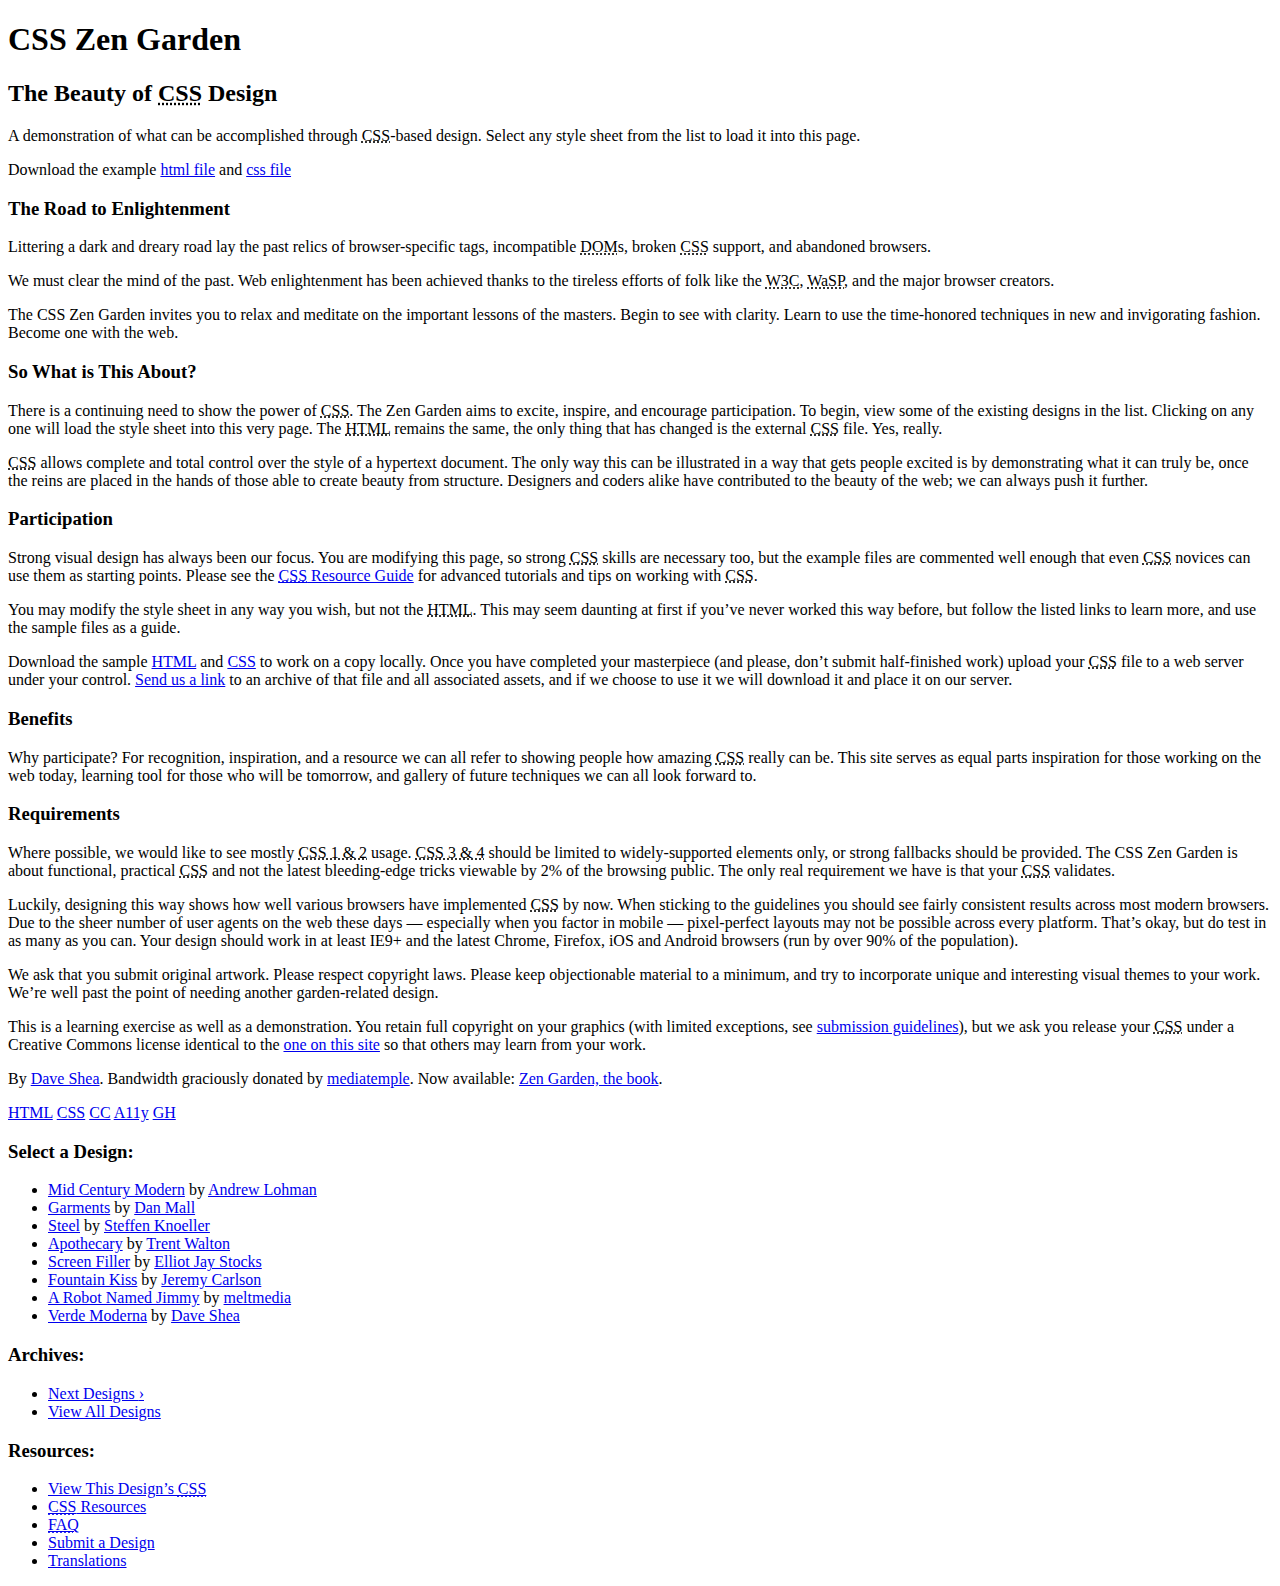
==== index.html @ fd72c9a1 "Initial Commit" ====
<!DOCTYPE html>
<html lang="en">
<head>
	<meta charset="utf-8">
	<title>CSS Zen Garden: The Beauty of CSS Design</title>

	<link rel="stylesheet" media="screen" href="style.css?v=8may2013">
	<link rel="alternate" type="application/rss+xml" title="RSS" href="http://www.csszengarden.com/zengarden.xml">

	<meta name="viewport" content="width=device-width, initial-scale=1.0">
	<meta name="author" content="Dave Shea">
	<meta name="description" content="A demonstration of what can be accomplished visually through CSS-based design.">
	<meta name="robots" content="all">


	<!--[if lt IE 9]>
	<script src="script/html5shiv.js"></script>
	<![endif]-->
</head>

<!--



	View source is a feature, not a bug. Thanks for your curiosity and
	interest in participating!

	Here are the submission guidelines for the new and improved csszengarden.com:

	- CSS3? Of course! Prefix for ALL browsers where necessary.
	- go responsive; test your layout at multiple screen sizes.
	- your browser testing baseline: IE9+, recent Chrome/Firefox/Safari, and iOS/Android
	- Graceful degradation is acceptable, and in fact highly encouraged.
	- use classes for styling. Don't use ids.
	- web fonts are cool, just make sure you have a license to share the files. Hosted
	  services that are applied via the CSS file (ie. Google Fonts) will work fine, but
	  most that require custom HTML won't. TypeKit is supported, see the readme on this
	  page for usage instructions: https://github.com/mezzoblue/csszengarden.com/

	And a few tips on building your CSS file:

	- use :first-child, :last-child and :nth-child to get at non-classed elements
	- use ::before and ::after to create pseudo-elements for extra styling
	- use multiple background images to apply as many as you need to any element
	- use the Kellum Method for image replacement, if still needed. http://goo.gl/GXxdI
	- don't rely on the extra divs at the bottom. Use ::before and ::after instead.

		
-->

<body id="css-zen-garden">
<div class="page-wrapper">

	<section class="intro" id="zen-intro">
		<header role="banner">
			<h1>CSS Zen Garden</h1>
			<h2>The Beauty of <abbr title="Cascading Style Sheets">CSS</abbr> Design</h2>
		</header>

		<div class="summary" id="zen-summary" role="article">
			<p>A demonstration of what can be accomplished through <abbr title="Cascading Style Sheets">CSS</abbr>-based design. Select any style sheet from the list to load it into this page.</p>
			<p>Download the example <a href="/examples/index" title="This page's source HTML code, not to be modified.">html file</a> and <a href="/examples/style.css" title="This page's sample CSS, the file you may modify.">css file</a></p>
		</div>

		<div class="preamble" id="zen-preamble" role="article">
			<h3>The Road to Enlightenment</h3>
			<p>Littering a dark and dreary road lay the past relics of browser-specific tags, incompatible <abbr title="Document Object Model">DOM</abbr>s, broken <abbr title="Cascading Style Sheets">CSS</abbr> support, and abandoned browsers.</p>
			<p>We must clear the mind of the past. Web enlightenment has been achieved thanks to the tireless efforts of folk like the <abbr title="World Wide Web Consortium">W3C</abbr>, <abbr title="Web Standards Project">WaSP</abbr>, and the major browser creators.</p>
			<p>The CSS Zen Garden invites you to relax and meditate on the important lessons of the masters. Begin to see with clarity. Learn to use the time-honored techniques in new and invigorating fashion. Become one with the web.</p>
		</div>
	</section>

	<div class="main supporting" id="zen-supporting" role="main">
		<div class="explanation" id="zen-explanation" role="article">
			<h3>So What is This About?</h3>
			<p>There is a continuing need to show the power of <abbr title="Cascading Style Sheets">CSS</abbr>. The Zen Garden aims to excite, inspire, and encourage participation. To begin, view some of the existing designs in the list. Clicking on any one will load the style sheet into this very page. The <abbr title="HyperText Markup Language">HTML</abbr> remains the same, the only thing that has changed is the external <abbr title="Cascading Style Sheets">CSS</abbr> file. Yes, really.</p>
			<p><abbr title="Cascading Style Sheets">CSS</abbr> allows complete and total control over the style of a hypertext document. The only way this can be illustrated in a way that gets people excited is by demonstrating what it can truly be, once the reins are placed in the hands of those able to create beauty from structure. Designers and coders alike have contributed to the beauty of the web; we can always push it further.</p>
		</div>

		<div class="participation" id="zen-participation" role="article">
			<h3>Participation</h3>
			<p>Strong visual design has always been our focus. You are modifying this page, so strong <abbr title="Cascading Style Sheets">CSS</abbr> skills are necessary too, but the example files are commented well enough that even <abbr title="Cascading Style Sheets">CSS</abbr> novices can use them as starting points. Please see the <a href="/pages/resources/" title="A listing of CSS-related resources"><abbr title="Cascading Style Sheets">CSS</abbr> Resource Guide</a> for advanced tutorials and tips on working with <abbr title="Cascading Style Sheets">CSS</abbr>.</p>
			<p>You may modify the style sheet in any way you wish, but not the <abbr title="HyperText Markup Language">HTML</abbr>. This may seem daunting at first if you&#8217;ve never worked this way before, but follow the listed links to learn more, and use the sample files as a guide.</p>
			<p>Download the sample <a href="/examples/index" title="This page's source HTML code, not to be modified.">HTML</a> and <a href="/examples/style.css" title="This page's sample CSS, the file you may modify.">CSS</a> to work on a copy locally. Once you have completed your masterpiece (and please, don&#8217;t submit half-finished work) upload your <abbr title="Cascading Style Sheets">CSS</abbr> file to a web server under your control. <a href="/pages/submit/" title="Use the contact form to send us your CSS file">Send us a link</a> to an archive of that file and all associated assets, and if we choose to use it we will download it and place it on our server.</p>
		</div>

		<div class="benefits" id="zen-benefits" role="article">
			<h3>Benefits</h3>
			<p>Why participate? For recognition, inspiration, and a resource we can all refer to showing people how amazing <abbr title="Cascading Style Sheets">CSS</abbr> really can be. This site serves as equal parts inspiration for those working on the web today, learning tool for those who will be tomorrow, and gallery of future techniques we can all look forward to.</p>
		</div>

		<div class="requirements" id="zen-requirements" role="article">
			<h3>Requirements</h3>
			<p>Where possible, we would like to see mostly <abbr title="Cascading Style Sheets, levels 1 and 2">CSS 1 &amp; 2</abbr> usage. <abbr title="Cascading Style Sheets, levels 3 and 4">CSS 3 &amp; 4</abbr> should be limited to widely-supported elements only, or strong fallbacks should be provided. The CSS Zen Garden is about functional, practical <abbr title="Cascading Style Sheets">CSS</abbr> and not the latest bleeding-edge tricks viewable by 2% of the browsing public. The only real requirement we have is that your <abbr title="Cascading Style Sheets">CSS</abbr> validates.</p>
			<p>Luckily, designing this way shows how well various browsers have implemented <abbr title="Cascading Style Sheets">CSS</abbr> by now. When sticking to the guidelines you should see fairly consistent results across most modern browsers. Due to the sheer number of user agents on the web these days &#8212; especially when you factor in mobile &#8212; pixel-perfect layouts may not be possible across every platform. That&#8217;s okay, but do test in as many as you can. Your design should work in at least IE9+ and the latest Chrome, Firefox, iOS and Android browsers (run by over 90% of the population).</p>
			<p>We ask that you submit original artwork. Please respect copyright laws. Please keep objectionable material to a minimum, and try to incorporate unique and interesting visual themes to your work. We&#8217;re well past the point of needing another garden-related design.</p>
			<p>This is a learning exercise as well as a demonstration. You retain full copyright on your graphics (with limited exceptions, see <a href="/pages/submit/guidelines/">submission guidelines</a>), but we ask you release your <abbr title="Cascading Style Sheets">CSS</abbr> under a Creative Commons license identical to the <a href="http://creativecommons.org/licenses/by-nc-sa/3.0/" title="View the Zen Garden's license information.">one on this site</a> so that others may learn from your work.</p>
			<p role="contentinfo">By <a href="http://www.mezzoblue.com/">Dave Shea</a>. Bandwidth graciously donated by <a href="http://www.mediatemple.net/">mediatemple</a>. Now available: <a href="http://www.amazon.com/exec/obidos/ASIN/0321303474/mezzoblue-20/">Zen Garden, the book</a>.</p>
		</div>

		<footer>
			<a href="http://validator.w3.org/check/referer" title="Check the validity of this site&#8217;s HTML" class="zen-validate-html">HTML</a>
			<a href="http://jigsaw.w3.org/css-validator/check/referer" title="Check the validity of this site&#8217;s CSS" class="zen-validate-css">CSS</a>
			<a href="http://creativecommons.org/licenses/by-nc-sa/3.0/" title="View the Creative Commons license of this site: Attribution-NonCommercial-ShareAlike." class="zen-license">CC</a>
			<a href="http://mezzoblue.com/zengarden/faq/#aaa" title="Read about the accessibility of this site" class="zen-accessibility">A11y</a>
			<a href="https://github.com/mezzoblue/csszengarden.com" title="Fork this site on Github" class="zen-github">GH</a>
		</footer>

	</div>


	<aside class="sidebar" role="complementary">
		<div class="wrapper">

			<div class="design-selection" id="design-selection">
				<h3 class="select">Select a Design:</h3>
				<nav role="navigation">
					<ul>
					<li>
						<a href="/221/" class="design-name">Mid Century Modern</a> by						<a href="http://andrewlohman.com/" class="designer-name">Andrew Lohman</a>
					</li>					<li>
						<a href="/220/" class="design-name">Garments</a> by						<a href="http://danielmall.com/" class="designer-name">Dan Mall</a>
					</li>					<li>
						<a href="/219/" class="design-name">Steel</a> by						<a href="http://steffen-knoeller.de" class="designer-name">Steffen Knoeller</a>
					</li>					<li>
						<a href="/218/" class="design-name">Apothecary</a> by						<a href="http://trentwalton.com" class="designer-name">Trent Walton</a>
					</li>					<li>
						<a href="/217/" class="design-name">Screen Filler</a> by						<a href="http://elliotjaystocks.com/" class="designer-name">Elliot Jay Stocks</a>
					</li>					<li>
						<a href="/216/" class="design-name">Fountain Kiss</a> by						<a href="http://jeremycarlson.com" class="designer-name">Jeremy Carlson</a>
					</li>					<li>
						<a href="/215/" class="design-name">A Robot Named Jimmy</a> by						<a href="http://meltmedia.com/" class="designer-name">meltmedia</a>
					</li>					<li>
						<a href="/214/" class="design-name">Verde Moderna</a> by						<a href="http://www.mezzoblue.com/" class="designer-name">Dave Shea</a>
					</li>					</ul>
				</nav>
			</div>

			<div class="design-archives" id="design-archives">
				<h3 class="archives">Archives:</h3>
				<nav role="navigation">
					<ul>
						<li class="next">
							<a href="/214/page1">
								Next Designs <span class="indicator">&rsaquo;</span>
							</a>
						</li>
						<li class="viewall">
							<a href="/pages/alldesigns/" title="View every submission to the Zen Garden.">
								View All Designs							</a>
						</li>
					</ul>
				</nav>
			</div>

			<div class="zen-resources" id="zen-resources">
				<h3 class="resources">Resources:</h3>
				<ul>
					<li class="view-css">
						<a href="style.css" title="View the source CSS file of the currently-viewed design.">
							View This Design&#8217;s <abbr title="Cascading Style Sheets">CSS</abbr>						</a>
					</li>
					<li class="css-resources">
						<a href="/pages/resources/" title="Links to great sites with information on using CSS.">
							<abbr title="Cascading Style Sheets">CSS</abbr> Resources						</a>
					</li>
					<li class="zen-faq">
						<a href="/pages/faq/" title="A list of Frequently Asked Questions about the Zen Garden.">
							<abbr title="Frequently Asked Questions">FAQ</abbr>						</a>
					</li>
					<li class="zen-submit">
						<a href="/pages/submit/" title="Send in your own CSS file.">
							Submit a Design						</a>
					</li>
					<li class="zen-translations">
						<a href="/pages/translations/" title="View translated versions of this page.">
							Translations						</a>
					</li>
				</ul>
			</div>
		</div>
	</aside>


</div>

<!--

	These superfluous divs/spans were originally provided as catch-alls to add extra imagery.
	These days we have full ::before and ::after support, favour using those instead.
	These only remain for historical design compatibility. They might go away one day.
		
-->
<div class="extra1" role="presentation"></div><div class="extra2" role="presentation"></div><div class="extra3" role="presentation"></div>
<div class="extra4" role="presentation"></div><div class="extra5" role="presentation"></div><div class="extra6" role="presentation"></div>

</body>
</html>
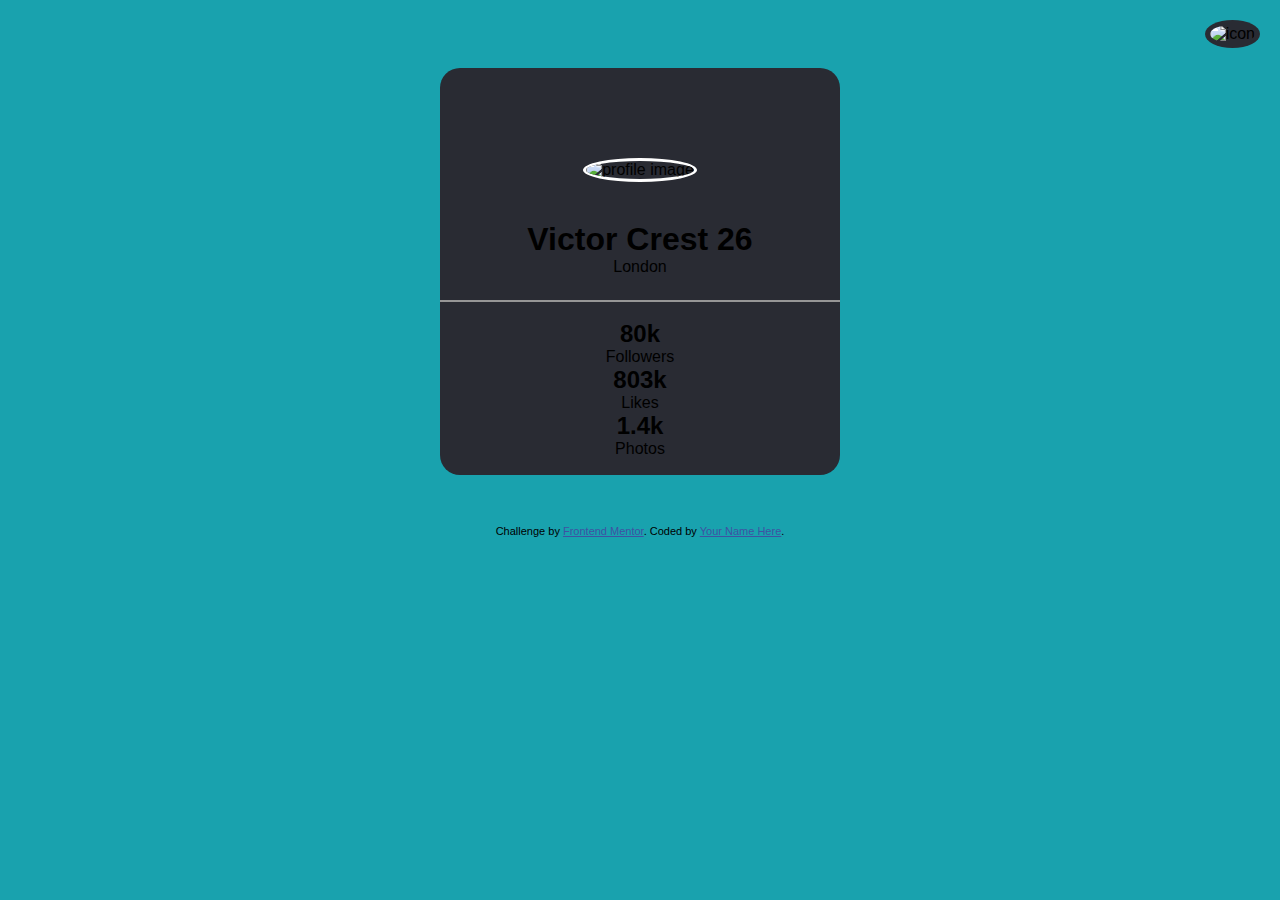
==== commit 49bc790a: "Added a lot of styles and elements" ====
--- a/index.html
+++ b/index.html
@@ -1,198 +1,52 @@
 <!DOCTYPE html>
 <html lang="en">
 <head>
-	<meta charset="utf-8">
-	<title>CSS Zen Garden: The Beauty of CSS Design</title>
+  <meta charset="UTF-8">
+  <meta name="viewport" content="width=device-width, initial-scale=1.0"> <!-- displays site properly based on user's device -->
+  <link rel="icon" type="image/png" sizes="32x32" href="./images/favicon-32x32.png">
+  <link rel="stylesheet" href="style.css" type="text/css">
+  <title>Frontend Mentor | Profile card component</title>
 
-	<link rel="stylesheet" media="screen" href="style.css?v=8may2013">
-	<link rel="alternate" type="application/rss+xml" title="RSS" href="http://www.csszengarden.com/zengarden.xml">
+  <!-- Feel free to remove these styles or customise in your own stylesheet 👍 -->
+  <style>
+    .attribution { font-size: 11px; text-align: center; }
+    .attribution a { color: hsl(228, 45%, 44%); }
+  </style>
+</head>
+<body>
+  <div id="toppattern"></div>
+  <div id="container">
 
-	<meta name="viewport" content="width=device-width, initial-scale=1.0">
-	<meta name="author" content="Dave Shea">
-	<meta name="description" content="A demonstration of what can be accomplished visually through CSS-based design.">
-	<meta name="robots" content="all">
+    <div id="theme">
+      <img src="/images/favicon-32x32.png" alt="icon" id="icon" srcset="dark mode">
+    </div>
 
+    <main>
+      <div id="patterncard"></div>
+      <div id="image">
+        <img src="/images/image-victor.jpg" class="profile-img" alt="profile image">
+      </div>
+      <div id="detail">
+        <h1>Victor Crest <span class="grey-text">26</span></h1>
+        <p class="grey-text">London</p>
+      </div>
+      <div id="social">
+        <h2>80k</h2>
+        <p class="grey-texts">Followers</p>
+        <h2>803k</h2>
+        <p class="grey-texts">Likes</p>
+        <h2>1.4k</h2>
+        <p class="grey-texts">Photos</p>
+      </div>
+    </main>
+  
 
-	<!--[if lt IE 9]>
-	<script src="script/html5shiv.js"></script>
-	<![endif]-->
-</head>
+    <div class="attribution">
+    Challenge by <a href="https://www.frontendmentor.io?ref=challenge" target="_blank">Frontend Mentor</a>. 
+    Coded by <a href="#">Your Name Here</a>.
+    </div>
 
-<!--
-
-
-
-	View source is a feature, not a bug. Thanks for your curiosity and
-	interest in participating!
-
-	Here are the submission guidelines for the new and improved csszengarden.com:
-
-	- CSS3? Of course! Prefix for ALL browsers where necessary.
-	- go responsive; test your layout at multiple screen sizes.
-	- your browser testing baseline: IE9+, recent Chrome/Firefox/Safari, and iOS/Android
-	- Graceful degradation is acceptable, and in fact highly encouraged.
-	- use classes for styling. Don't use ids.
-	- web fonts are cool, just make sure you have a license to share the files. Hosted
-	  services that are applied via the CSS file (ie. Google Fonts) will work fine, but
-	  most that require custom HTML won't. TypeKit is supported, see the readme on this
-	  page for usage instructions: https://github.com/mezzoblue/csszengarden.com/
-
-	And a few tips on building your CSS file:
-
-	- use :first-child, :last-child and :nth-child to get at non-classed elements
-	- use ::before and ::after to create pseudo-elements for extra styling
-	- use multiple background images to apply as many as you need to any element
-	- use the Kellum Method for image replacement, if still needed. http://goo.gl/GXxdI
-	- don't rely on the extra divs at the bottom. Use ::before and ::after instead.
-
-		
--->
-
-<body id="css-zen-garden">
-<div class="page-wrapper">
-
-	<section class="intro" id="zen-intro">
-		<header role="banner">
-			<h1>CSS Zen Garden</h1>
-			<h2>The Beauty of <abbr title="Cascading Style Sheets">CSS</abbr> Design</h2>
-		</header>
-
-		<div class="summary" id="zen-summary" role="article">
-			<p>A demonstration of what can be accomplished through <abbr title="Cascading Style Sheets">CSS</abbr>-based design. Select any style sheet from the list to load it into this page.</p>
-			<p>Download the example <a href="/examples/index" title="This page's source HTML code, not to be modified.">html file</a> and <a href="/examples/style.css" title="This page's sample CSS, the file you may modify.">css file</a></p>
-		</div>
-
-		<div class="preamble" id="zen-preamble" role="article">
-			<h3>The Road to Enlightenment</h3>
-			<p>Littering a dark and dreary road lay the past relics of browser-specific tags, incompatible <abbr title="Document Object Model">DOM</abbr>s, broken <abbr title="Cascading Style Sheets">CSS</abbr> support, and abandoned browsers.</p>
-			<p>We must clear the mind of the past. Web enlightenment has been achieved thanks to the tireless efforts of folk like the <abbr title="World Wide Web Consortium">W3C</abbr>, <abbr title="Web Standards Project">WaSP</abbr>, and the major browser creators.</p>
-			<p>The CSS Zen Garden invites you to relax and meditate on the important lessons of the masters. Begin to see with clarity. Learn to use the time-honored techniques in new and invigorating fashion. Become one with the web.</p>
-		</div>
-	</section>
-
-	<div class="main supporting" id="zen-supporting" role="main">
-		<div class="explanation" id="zen-explanation" role="article">
-			<h3>So What is This About?</h3>
-			<p>There is a continuing need to show the power of <abbr title="Cascading Style Sheets">CSS</abbr>. The Zen Garden aims to excite, inspire, and encourage participation. To begin, view some of the existing designs in the list. Clicking on any one will load the style sheet into this very page. The <abbr title="HyperText Markup Language">HTML</abbr> remains the same, the only thing that has changed is the external <abbr title="Cascading Style Sheets">CSS</abbr> file. Yes, really.</p>
-			<p><abbr title="Cascading Style Sheets">CSS</abbr> allows complete and total control over the style of a hypertext document. The only way this can be illustrated in a way that gets people excited is by demonstrating what it can truly be, once the reins are placed in the hands of those able to create beauty from structure. Designers and coders alike have contributed to the beauty of the web; we can always push it further.</p>
-		</div>
-
-		<div class="participation" id="zen-participation" role="article">
-			<h3>Participation</h3>
-			<p>Strong visual design has always been our focus. You are modifying this page, so strong <abbr title="Cascading Style Sheets">CSS</abbr> skills are necessary too, but the example files are commented well enough that even <abbr title="Cascading Style Sheets">CSS</abbr> novices can use them as starting points. Please see the <a href="/pages/resources/" title="A listing of CSS-related resources"><abbr title="Cascading Style Sheets">CSS</abbr> Resource Guide</a> for advanced tutorials and tips on working with <abbr title="Cascading Style Sheets">CSS</abbr>.</p>
-			<p>You may modify the style sheet in any way you wish, but not the <abbr title="HyperText Markup Language">HTML</abbr>. This may seem daunting at first if you&#8217;ve never worked this way before, but follow the listed links to learn more, and use the sample files as a guide.</p>
-			<p>Download the sample <a href="/examples/index" title="This page's source HTML code, not to be modified.">HTML</a> and <a href="/examples/style.css" title="This page's sample CSS, the file you may modify.">CSS</a> to work on a copy locally. Once you have completed your masterpiece (and please, don&#8217;t submit half-finished work) upload your <abbr title="Cascading Style Sheets">CSS</abbr> file to a web server under your control. <a href="/pages/submit/" title="Use the contact form to send us your CSS file">Send us a link</a> to an archive of that file and all associated assets, and if we choose to use it we will download it and place it on our server.</p>
-		</div>
-
-		<div class="benefits" id="zen-benefits" role="article">
-			<h3>Benefits</h3>
-			<p>Why participate? For recognition, inspiration, and a resource we can all refer to showing people how amazing <abbr title="Cascading Style Sheets">CSS</abbr> really can be. This site serves as equal parts inspiration for those working on the web today, learning tool for those who will be tomorrow, and gallery of future techniques we can all look forward to.</p>
-		</div>
-
-		<div class="requirements" id="zen-requirements" role="article">
-			<h3>Requirements</h3>
-			<p>Where possible, we would like to see mostly <abbr title="Cascading Style Sheets, levels 1 and 2">CSS 1 &amp; 2</abbr> usage. <abbr title="Cascading Style Sheets, levels 3 and 4">CSS 3 &amp; 4</abbr> should be limited to widely-supported elements only, or strong fallbacks should be provided. The CSS Zen Garden is about functional, practical <abbr title="Cascading Style Sheets">CSS</abbr> and not the latest bleeding-edge tricks viewable by 2% of the browsing public. The only real requirement we have is that your <abbr title="Cascading Style Sheets">CSS</abbr> validates.</p>
-			<p>Luckily, designing this way shows how well various browsers have implemented <abbr title="Cascading Style Sheets">CSS</abbr> by now. When sticking to the guidelines you should see fairly consistent results across most modern browsers. Due to the sheer number of user agents on the web these days &#8212; especially when you factor in mobile &#8212; pixel-perfect layouts may not be possible across every platform. That&#8217;s okay, but do test in as many as you can. Your design should work in at least IE9+ and the latest Chrome, Firefox, iOS and Android browsers (run by over 90% of the population).</p>
-			<p>We ask that you submit original artwork. Please respect copyright laws. Please keep objectionable material to a minimum, and try to incorporate unique and interesting visual themes to your work. We&#8217;re well past the point of needing another garden-related design.</p>
-			<p>This is a learning exercise as well as a demonstration. You retain full copyright on your graphics (with limited exceptions, see <a href="/pages/submit/guidelines/">submission guidelines</a>), but we ask you release your <abbr title="Cascading Style Sheets">CSS</abbr> under a Creative Commons license identical to the <a href="http://creativecommons.org/licenses/by-nc-sa/3.0/" title="View the Zen Garden's license information.">one on this site</a> so that others may learn from your work.</p>
-			<p role="contentinfo">By <a href="http://www.mezzoblue.com/">Dave Shea</a>. Bandwidth graciously donated by <a href="http://www.mediatemple.net/">mediatemple</a>. Now available: <a href="http://www.amazon.com/exec/obidos/ASIN/0321303474/mezzoblue-20/">Zen Garden, the book</a>.</p>
-		</div>
-
-		<footer>
-			<a href="http://validator.w3.org/check/referer" title="Check the validity of this site&#8217;s HTML" class="zen-validate-html">HTML</a>
-			<a href="http://jigsaw.w3.org/css-validator/check/referer" title="Check the validity of this site&#8217;s CSS" class="zen-validate-css">CSS</a>
-			<a href="http://creativecommons.org/licenses/by-nc-sa/3.0/" title="View the Creative Commons license of this site: Attribution-NonCommercial-ShareAlike." class="zen-license">CC</a>
-			<a href="http://mezzoblue.com/zengarden/faq/#aaa" title="Read about the accessibility of this site" class="zen-accessibility">A11y</a>
-			<a href="https://github.com/mezzoblue/csszengarden.com" title="Fork this site on Github" class="zen-github">GH</a>
-		</footer>
-
-	</div>
-
-
-	<aside class="sidebar" role="complementary">
-		<div class="wrapper">
-
-			<div class="design-selection" id="design-selection">
-				<h3 class="select">Select a Design:</h3>
-				<nav role="navigation">
-					<ul>
-					<li>
-						<a href="/221/" class="design-name">Mid Century Modern</a> by						<a href="http://andrewlohman.com/" class="designer-name">Andrew Lohman</a>
-					</li>					<li>
-						<a href="/220/" class="design-name">Garments</a> by						<a href="http://danielmall.com/" class="designer-name">Dan Mall</a>
-					</li>					<li>
-						<a href="/219/" class="design-name">Steel</a> by						<a href="http://steffen-knoeller.de" class="designer-name">Steffen Knoeller</a>
-					</li>					<li>
-						<a href="/218/" class="design-name">Apothecary</a> by						<a href="http://trentwalton.com" class="designer-name">Trent Walton</a>
-					</li>					<li>
-						<a href="/217/" class="design-name">Screen Filler</a> by						<a href="http://elliotjaystocks.com/" class="designer-name">Elliot Jay Stocks</a>
-					</li>					<li>
-						<a href="/216/" class="design-name">Fountain Kiss</a> by						<a href="http://jeremycarlson.com" class="designer-name">Jeremy Carlson</a>
-					</li>					<li>
-						<a href="/215/" class="design-name">A Robot Named Jimmy</a> by						<a href="http://meltmedia.com/" class="designer-name">meltmedia</a>
-					</li>					<li>
-						<a href="/214/" class="design-name">Verde Moderna</a> by						<a href="http://www.mezzoblue.com/" class="designer-name">Dave Shea</a>
-					</li>					</ul>
-				</nav>
-			</div>
-
-			<div class="design-archives" id="design-archives">
-				<h3 class="archives">Archives:</h3>
-				<nav role="navigation">
-					<ul>
-						<li class="next">
-							<a href="/214/page1">
-								Next Designs <span class="indicator">&rsaquo;</span>
-							</a>
-						</li>
-						<li class="viewall">
-							<a href="/pages/alldesigns/" title="View every submission to the Zen Garden.">
-								View All Designs							</a>
-						</li>
-					</ul>
-				</nav>
-			</div>
-
-			<div class="zen-resources" id="zen-resources">
-				<h3 class="resources">Resources:</h3>
-				<ul>
-					<li class="view-css">
-						<a href="style.css" title="View the source CSS file of the currently-viewed design.">
-							View This Design&#8217;s <abbr title="Cascading Style Sheets">CSS</abbr>						</a>
-					</li>
-					<li class="css-resources">
-						<a href="/pages/resources/" title="Links to great sites with information on using CSS.">
-							<abbr title="Cascading Style Sheets">CSS</abbr> Resources						</a>
-					</li>
-					<li class="zen-faq">
-						<a href="/pages/faq/" title="A list of Frequently Asked Questions about the Zen Garden.">
-							<abbr title="Frequently Asked Questions">FAQ</abbr>						</a>
-					</li>
-					<li class="zen-submit">
-						<a href="/pages/submit/" title="Send in your own CSS file.">
-							Submit a Design						</a>
-					</li>
-					<li class="zen-translations">
-						<a href="/pages/translations/" title="View translated versions of this page.">
-							Translations						</a>
-					</li>
-				</ul>
-			</div>
-		</div>
-	</aside>
-
-
-</div>
-
-<!--
-
-	These superfluous divs/spans were originally provided as catch-alls to add extra imagery.
-	These days we have full ::before and ::after support, favour using those instead.
-	These only remain for historical design compatibility. They might go away one day.
-		
--->
-<div class="extra1" role="presentation"></div><div class="extra2" role="presentation"></div><div class="extra3" role="presentation"></div>
-<div class="extra4" role="presentation"></div><div class="extra5" role="presentation"></div><div class="extra6" role="presentation"></div>
-
+  </div>  
+  <div id="bottompattern"></div>
 </body>
-</html>+</html>
--- a/style.css
+++ b/style.css
@@ -0,0 +1,120 @@
+* {
+    box-sizing: border-box;
+    padding: 0;
+    margin: 0;
+}
+
+body {
+    font-family: sans-serif;
+    background-color: hsl(185, 75%, 39%);
+    color: hsl(225, 100% 2%);
+    animation: start .4s ease-in-out;
+}
+
+/* @keyframes start {
+    0%{
+        transform: scale(.9)
+    }
+
+    100%{
+        transform: scale(1);
+    }
+} */
+
+/* Styling the background circles */
+#toppattern {
+    background-image: url(/images/bg-pattern-top.svg);
+    width: 100%;
+    background-repeat: no-repeat;
+    min-height: 50vh;
+    rotate: 180deg;
+    z-index: -1;
+    position: absolute;
+    top: 0;
+    left: 0;
+    opacity: .4;
+    background-size: cover;
+}
+#bottompattern {
+    background-image: url(/images/bg-pattern-top.svg);
+    width: 100%;
+    background-repeat: no-repeat;
+    min-height: 50vh;
+    z-index: -1;
+    position: absolute;
+    bottom: 0;
+    right: 0;
+    opacity: .4;
+    background-size: cover;
+}
+
+h2 {
+    font-size: x-large;
+}
+
+#theme {
+    text-align: right;
+    margin-right: 20px;
+}
+
+/* Icon At The Top */
+#icon {
+    position: relative;
+    top: 0;
+    right: 0;
+    width: 40px;
+    padding: 5px;
+    border-radius: 50%;
+    background-color: hsl(228, 11%, 18%);
+}
+
+#container {
+    margin: 20px auto;
+    min-height: 90vh;
+}
+
+main {
+    border-radius: 20px;
+    text-align: center;
+    max-width: 400px;
+    width: 90%;
+    margin: 20px auto 50px;
+    background-color: hsl(228, 11%, 18%);
+}
+
+main:hover {
+    cursor: pointer;
+    box-shadow: 0 0 50px hsl(0, 0%, 59%);
+}
+
+#patterncard {
+    background-image: url(images/bg-pattern-card.svg);
+    width: 100%;
+    min-height: 140px;
+    border-radius: 20px 20px 0 0;
+}
+
+#image {
+    position: relative;
+    text-align: center;
+    margin-bottom: -35px;
+}
+
+.profile-img {
+    border-radius: 50%;
+    position: relative;
+    top: -50px;
+    padding: 0;
+    border: 3px solid #fff;
+}
+
+#detail {
+    margin: 1.5em;
+}
+
+#social {
+    display: grid;
+    flex-direction: column;
+    border-top: 2px solid hsl(0, 0%, 59%);
+    padding: 1.1rem;
+}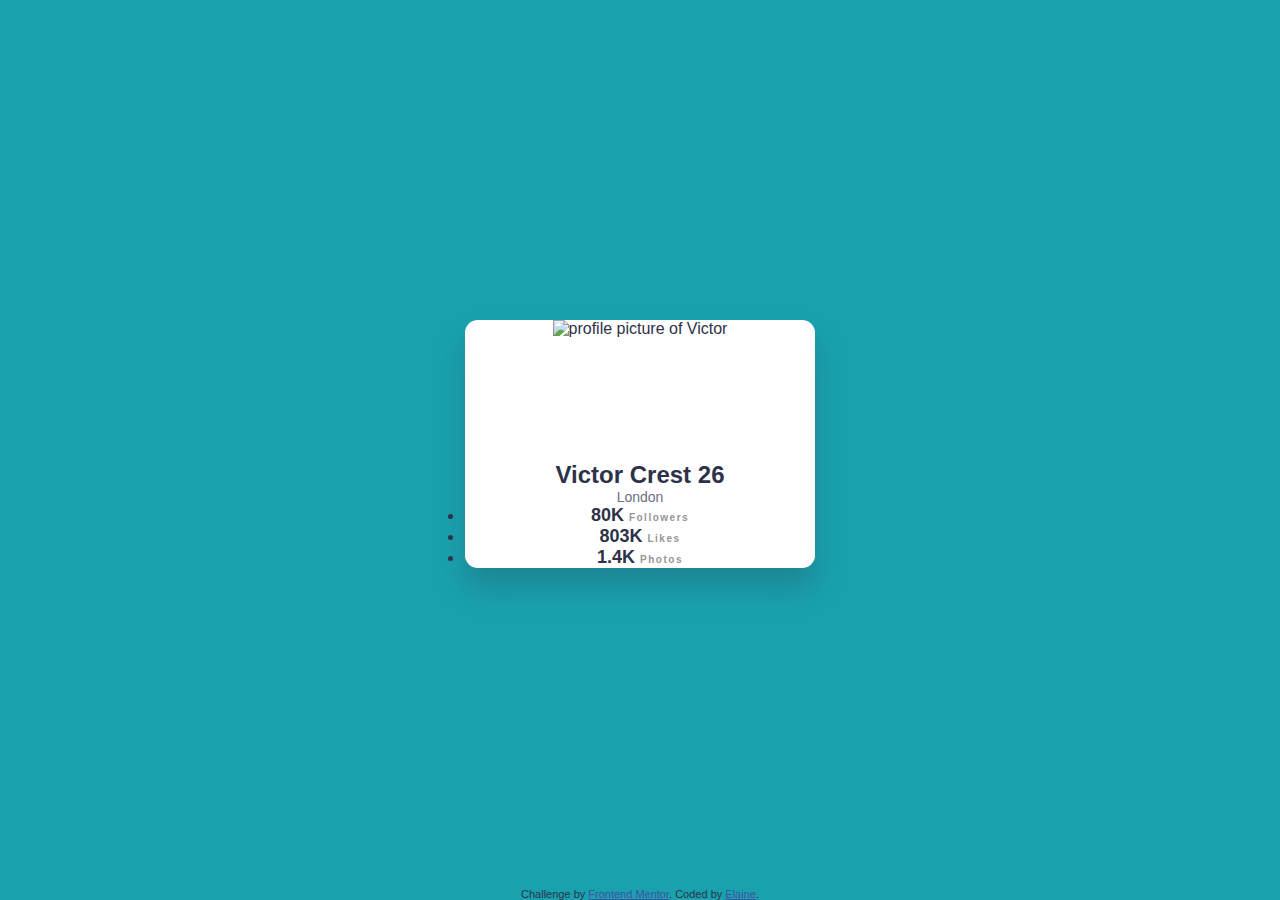
==== commit afa36633: "Added" ====
--- a/index.html
+++ b/index.html
@@ -14,39 +14,36 @@
   </style>
 </head>
 <body>
-  <div id="toppattern"></div>
-  <div id="container">
-
-    <div id="theme">
-      <img src="/images/favicon-32x32.png" alt="icon" id="icon" srcset="dark mode">
+  <main class="main">
+    <div class="main__wrapper">
+      <section class="card">
+        <div class="card__header">
+          <div class="card__img">
+            <img
+              src="./images/image-victor.jpg"
+              alt="profile picture of Victor"
+            />
+          </div> 
+        </div>
+        <div class="card__profile">
+          <h2 class="profile__name">
+            Victor Crest <span class="profile__age">26</span>
+          </h2>
+          <div class="profile-location">London</div>
+        </div>
+        <ul class="card__stats">
+          <li class="stat">80K <span class="stat__label">Followers</span></li>
+          <li class="stat">803K <span class="stat__label">Likes</span></li>
+          <li class="stat">1.4K <span class="stat__label">Photos</span></li>
+        </ul>
+      </section>
     </div>
-
-    <main>
-      <div id="patterncard"></div>
-      <div id="image">
-        <img src="/images/image-victor.jpg" class="profile-img" alt="profile image">
-      </div>
-      <div id="detail">
-        <h1>Victor Crest <span class="grey-text">26</span></h1>
-        <p class="grey-text">London</p>
-      </div>
-      <div id="social">
-        <h2>80k</h2>
-        <p class="grey-texts">Followers</p>
-        <h2>803k</h2>
-        <p class="grey-texts">Likes</p>
-        <h2>1.4k</h2>
-        <p class="grey-texts">Photos</p>
-      </div>
-    </main>
-  
-
-    <div class="attribution">
-    Challenge by <a href="https://www.frontendmentor.io?ref=challenge" target="_blank">Frontend Mentor</a>. 
-    Coded by <a href="#">Your Name Here</a>.
-    </div>
-
-  </div>  
-  <div id="bottompattern"></div>
+  </main>
+  <footer class="attribution">
+    Challenge by
+    <a href="https://www.frontendmentor.io?ref=challenge" target="_blank"
+      >Frontend Mentor</a
+    >. Coded by <a href="https://twitter.com/elaineclleung">Elaine</a>.
+  </footer>
 </body>
 </html>
--- a/style.css
+++ b/style.css
@@ -1,120 +1,118 @@
 * {
     box-sizing: border-box;
+    margin: 0;
     padding: 0;
-    margin: 0;
 }
 
+/* Center main content in the middle of the screen */
 body {
+    width: 100%;
+    min-height: 100vh;
+    display: flex;
+    flex-direction: column;
+    justify-content: center;
+    align-items: center;
+    position: relative;
+    background-color: hsl(185, 75%, 39%);
     font-family: sans-serif;
-    background-color: hsl(185, 75%, 39%);
-    color: hsl(225, 100% 2%);
-    animation: start .4s ease-in-out;
+    color: hsl(229, 23%, 23%);
 }
 
-/* @keyframes start {
-    0%{
-        transform: scale(.9)
-    }
-
-    100%{
-        transform: scale(1);
-    }
-} */
-
-/* Styling the background circles */
-#toppattern {
-    background-image: url(/images/bg-pattern-top.svg);
-    width: 100%;
-    background-repeat: no-repeat;
-    min-height: 50vh;
-    rotate: 180deg;
-    z-index: -1;
-    position: absolute;
-    top: 0;
-    left: 0;
-    opacity: .4;
-    background-size: cover;
-}
-#bottompattern {
-    background-image: url(/images/bg-pattern-top.svg);
-    width: 100%;
-    background-repeat: no-repeat;
-    min-height: 50vh;
-    z-index: -1;
-    position: absolute;
-    bottom: 0;
-    right: 0;
-    opacity: .4;
-    background-size: cover;
+/* Style list and h2 and its children */
+.profile-name, .stat {
+    font-weight: 700;
+    font-size: 18px;
 }
 
-h2 {
-    font-size: x-large;
+.profile-location {
+    font-size: 0.875rem;
+    color: hsl(227, 10%, 46%);
 }
 
-#theme {
-    text-align: right;
-    margin-right: 20px;
+.stat__label {
+    letter-spacing: 1.5px;
+    font-size: 0.625rem;
+    color: hsl(0, 0%, 59%);
 }
 
-/* Icon At The Top */
-#icon {
+/* styling main container*/
+.main {
+    width: 100%;
+    padding: 10vw;
+    flex-grow: 1;
+    display: grid;
+    place-content: center;
+    height: fit-content;
     position: relative;
-    top: 0;
-    right: 0;
-    width: 40px;
-    padding: 5px;
-    border-radius: 50%;
-    background-color: hsl(228, 11%, 18%);
+    overflow: hidden;
 }
 
-#container {
-    margin: 20px auto;
-    min-height: 90vh;
+.main__wrapper {
+    position: relative;
+    width: 100%;
+    height: 100%;
+    overflow: visible;
+    margin-inline: auto;
+    padding: 1rem;
 }
 
-main {
-    border-radius: 20px;
-    text-align: center;
-    max-width: 400px;
-    width: 90%;
-    margin: 20px auto 50px;
-    background-color: hsl(228, 11%, 18%);
+/* Styling the Background Image */
+.main__wrapper::before {
+    content: "";
+    background-image: url("./images/bg-pattern-top.svg");
+    width: 978px;
+    height: 978px;
+    bottom: 6.25rem;
+    right: 13.5rem;
+    position: absolute;
+    z-index: -1;
+    background-repeat: no-repeat;
+  }
+  
+  .main__wrapper::after {
+    content: "";
+    background-image: url("./images/bg-pattern-bottom.svg");
+    width: 978px;
+    height: 978px;
+    top: 13.8rem;
+    left: 10rem;
+    position: absolute;
+    z-index: -1;
+    background-repeat: no-repeat;
+  }
+
+.card {
+  max-width: 21.9rem;
+  display: flex;
+  flex-wrap: wrap;
+  z-index: 2;
+  background-color: white;
+  opacity: 1;
+  border-radius: 0.8em;
+  height: fit-content;
+  text-align: center;
+  position: relative;
+  overflow: visible;
+  box-shadow: 0px 20px 30px hsla(229, 23%, 23%, 0.25);
 }
 
-main:hover {
-    cursor: pointer;
-    box-shadow: 0 0 50px hsl(0, 0%, 59%);
+.card > * {
+    flex: 1 1 350px;
 }
 
-#patterncard {
-    background-image: url(images/bg-pattern-card.svg);
-    width: 100%;
-    min-height: 140px;
-    border-radius: 20px 20px 0 0;
+.card__header, .card__img, .card__profile, .card__stats {
+  width: 100%;
+  z-index: 20;
 }
 
-#image {
+.card__header {
+    background-image: url("./images/bg-pattern-card.svg");
+    background-repeat: no-repeat;
+    background-size: cover;
+    height: 8.8em;
+    border-radius: 0.8em 0.8em 0 0;
+    display: flex;
+    justify-content: center;
     position: relative;
-    text-align: center;
-    margin-bottom: -35px;
-}
-
-.profile-img {
-    border-radius: 50%;
-    position: relative;
-    top: -50px;
-    padding: 0;
-    border: 3px solid #fff;
-}
-
-#detail {
-    margin: 1.5em;
-}
-
-#social {
-    display: grid;
-    flex-direction: column;
-    border-top: 2px solid hsl(0, 0%, 59%);
-    padding: 1.1rem;
-}+    z-index: 1;
+  }